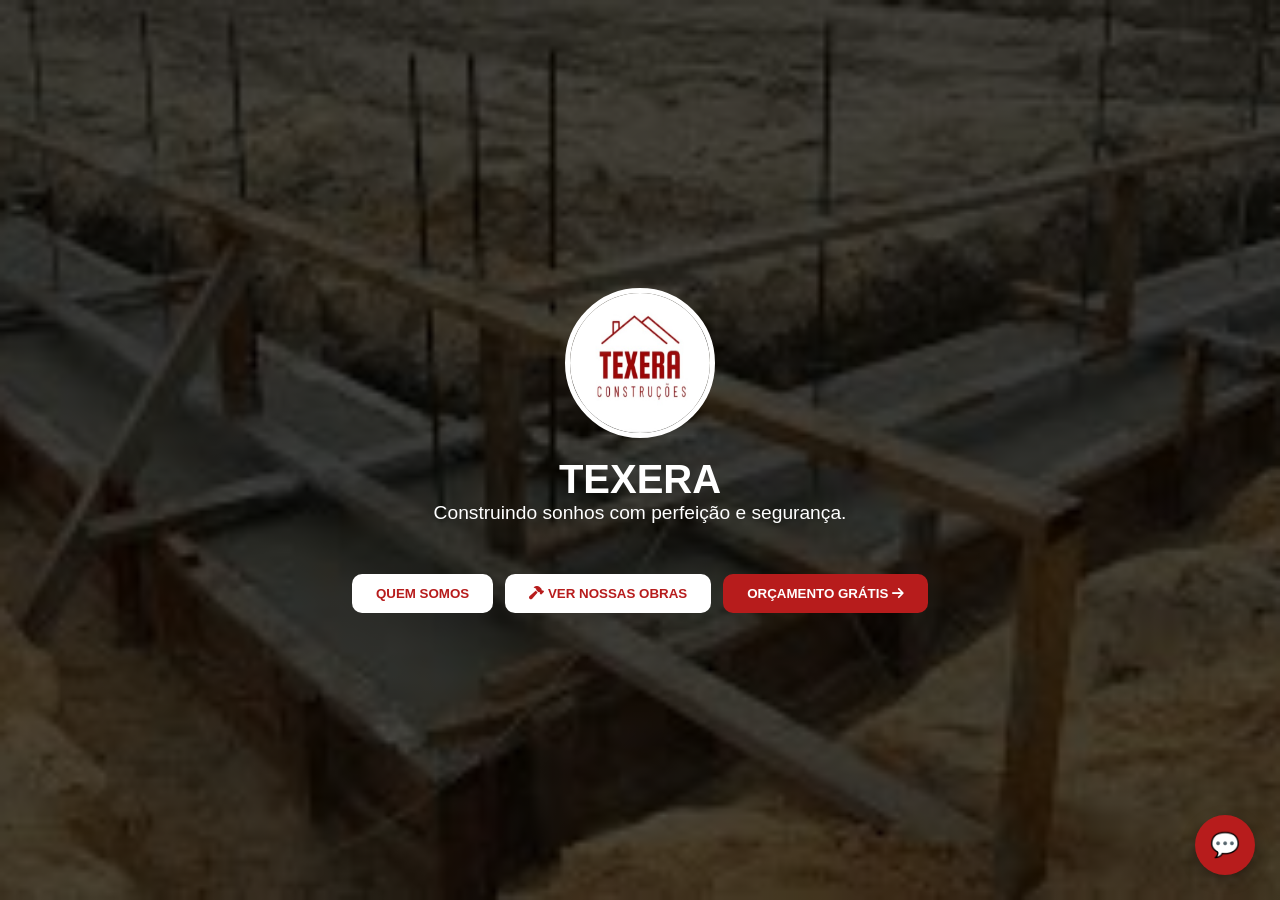
==== index.html @ e4a35808 "Remove 'VOLTAR' button from index.html Removed 'VOLTAR' button from both sections of the page." ====
<!DOCTYPE html>
<html lang="pt-BR">
<head>
    <meta charset="UTF-8">
    <meta name="viewport" content="width=device-width, initial-scale=1.0">
    <title>Texera Construções | Excelência em Obras</title>
    <link rel="stylesheet" href="style.css">
    <link rel="stylesheet" href="https://cdnjs.cloudflare.com/ajax/libs/font-awesome/6.0.0/css/all.min.css">
</head>
<body onclick="fecharAoClicarFora(event)">

    <header id="home-page" class="view-section">
        <div class="logo-content" onclick="event.stopPropagation()">
            <img src="img/tex.jpg" alt="Texera Construções" class="logo-img" id="secret-trigger">
            <h1 style="color: white; margin-top: 15px; font-size: 2.5rem;">TEXERA</h1>
            <p style="font-size: 1.2rem; margin-bottom: 20px;">Construindo sonhos com perfeição e segurança.</p>
        </div>
        
        <nav class="nav-container-horizontal" onclick="event.stopPropagation()">
            <button onclick="mostrarPagina('sobre-page')" class="btn-nav">QUEM SOMOS</button>
            <button onclick="mostrarPagina('galeria-page')" class="btn-nav"><i class="fas fa-hammer"></i> VER NOSSAS OBRAS</button>
            <button onclick="mostrarPagina('orcamento-page')" class="btn-nav btn-highlight">ORÇAMENTO GRÁTIS <i class="fas fa-arrow-right"></i></button>
        </nav>
    </header>

    <section id="sobre-page" class="view-section overlay-page">
        <div class="content-card" onclick="event.stopPropagation()">
            <h2 style="color: var(--primary); margin-bottom: 15px;">Nossa História</h2>
            <div class="text-container" style="text-align: left; font-size: 0.95rem; line-height: 1.6;">
                <p>Com mais de <strong>30 anos de atuação</strong>, a <strong>Texera Construções</strong> é referência em qualidade no <strong>Litoral Paulista</strong>.</p>
                <p>Unimos honestidade absoluta, pontualidade, excelência técnica e carinho em cada tijolo assentado.</p>
            </div>
            
        </div>
    </section>

    <section id="galeria-page" class="view-section overlay-page">
        <div class="content-card wide" onclick="event.stopPropagation()" style="max-width: 600px;">
            <h2 style="color: var(--primary);">Nossas Obras</h2>
            <p style="font-size: 0.8rem; margin-bottom: 15px;">Clique para ver detalhes do serviço</p>
            <div class="carousel-container">
                <div class="product-card" onclick="expandirImagem(this)">
                    <img src="img/funda.jpeg" data-desc="Fundação de alta resistência com concreto usinado.">
                    <h3>Fundação</h3>
                </div>
                <div class="product-card" onclick="expandirImagem(this)">
                    <img src="img/acaba.jpeg" data-desc="Acabamento fino, porcelanato e pintura premium.">
                    <h3>Acabamento</h3>
                </div>
                <div class="product-card" onclick="expandirImagem(this)">
                    <img src="img/reparo.jpeg" data-desc="Manutenção elétrica, hidráulica, telhados, impermeabilizações e etc.">
                    <h3>Reparos</h3>
                </div>
            </div>
            
        </div>
    </section>

    <div id="image-light-box" class="modal-zoom" onclick="fecharZoom()">
        <div class="zoom-container" onclick="event.stopPropagation()">
            <img id="img-zoom-target" src="">
            <div id="text-zoom-target"></div>
            <button class="btn-close-zoom" onclick="fecharZoom()">FECHAR</button>
        </div>
    </div>

    <section id="orcamento-page" class="view-section overlay-page">
        <div class="content-card budget-card" onclick="event.stopPropagation()">
            <header class="budget-header">
                <i class="fas fa-calculator" style="font-size: 2rem; color: var(--primary);"></i>
                <h2>Orçamento Grátis</h2>
                <p>Receba sua estimativa pelo WhatsApp</p>
            </header>
            <form id="formOrcamento" class="modern-form">
                <div class="input-group">
                    <label>Nome Completo</label>
                    <input type="text" id="nome" placeholder="Seu nome" required>
                </div>
                <div class="input-group">
                    <label>Seu WhatsApp</label>
                    <input type="tel" id="telefone" placeholder="(13) 99999-9999" required>
                </div>
                <div class="input-group">
                    <label>Tipo de Serviço</label>
                    <select id="servico" required>
                        <option value="" disabled selected>Selecione...</option>
                        <option value="Fundação">Fundação</option>
                        <option value="Reforma">Reforma Geral</option>
                        <option value="Pintura">Pintura/Acabamento</option>
                    </select>
                </div>
                <button type="submit" class="btn-send-budget">SOLICITAR AGORA <i class="fab fa-whatsapp"></i></button>
            </form>
            <button class="btn-voltar-simples" onclick="voltarHome()">CANCELAR</button>
        </div>
    </section>

    <section id="admin-page" class="view-section overlay-page">
        <div class="content-card" onclick="event.stopPropagation()">
            <h3>Painel Admin</h3>
            <div id="stats-area" style="margin: 15px 0; font-size: 0.9rem;"></div>
            <div class="modern-form">
                <input type="text" id="admin-whatsapp" placeholder="WhatsApp (Ex: 5513...)">
                <input type="password" id="admin-password-input" placeholder="Nova Senha">
                <button class="btn-highlight" onclick="salvarConfig()" style="padding: 10px; border: none; border-radius: 8px; cursor: pointer;">SALVAR</button>
            </div>
            <button class="btn-voltar-simples" onclick="voltarHome()">SAIR</button>
        </div>
    </section>

    <button id="chat-button" onclick="toggleChat(event)">💬</button>
    <div id="modal-chat" class="modal-chatbot-overlay" onclick="fecharChatExterno(event)">
        <div class="modal-content" onclick="event.stopPropagation()">
            <div class="chat-header">Engenheiro Virtual Texera</div>
            <div id="chat-box"></div>
            <div class="chat-input-area">
                <input type="text" id="bot-input" placeholder="Digite aqui..." onkeypress="if(event.key==='Enter') handleBotLogic()">
                <button onclick="handleBotLogic()">➤</button>
            </div>
        </div>
    </div>

    <script src="script.js"></script>
</body>
</html>
---- style.css ----
:root {
    --primary: #b71c1c;
    --primary-dark: #7f0000;
    --whatsapp: #25d366;
    --bg-overlay: rgba(0, 0, 0, 0.95);
    --transition: all 0.3s ease;
}

* { margin: 0; padding: 0; box-sizing: border-box; font-family: 'Segoe UI', sans-serif; }

body { background: #000; overflow: hidden; height: 100vh; width: 100vw; }

.view-section {
    height: 100vh; width: 100vw; display: flex; flex-direction: column;
    justify-content: center; align-items: center; position: fixed;
    top: 0; left: 0; background: linear-gradient(rgba(0,0,0,0.7), rgba(0,0,0,0.7)), url('img/funda.jpeg') center/cover;
    color: white; text-align: center; z-index: 10;
}

.overlay-page { background: var(--bg-overlay) !important; z-index: 100; backdrop-filter: blur(10px); display: none; }

.content-card {
    background: white; color: #333; padding: 30px; border-radius: 20px;
    width: 90%; max-width: 450px; box-shadow: 0 15px 50px rgba(0,0,0,0.5);
}

.logo-img { width: 150px; height: 150px; border-radius: 50%; border: 5px solid white; cursor: pointer; }

.nav-container-horizontal { display: flex; gap: 12px; margin-top: 30px; flex-wrap: wrap; justify-content: center; }

.btn-nav {
    padding: 12px 24px; border-radius: 10px; border: none; font-weight: bold;
    cursor: pointer; background: white; color: var(--primary); transition: var(--transition);
}

.btn-highlight { background: var(--primary); color: white; }
.btn-nav:hover { transform: translateY(-3px); box-shadow: 0 5px 15px rgba(0,0,0,0.3); }

/* GALERIA */
.carousel-container { display: flex; overflow-x: auto; gap: 15px; padding: 15px 0; scrollbar-width: none; }
.product-card { flex: 0 0 150px; cursor: pointer; }
.product-card img { width: 100%; height: 100px; object-fit: cover; border-radius: 10px; border: 2px solid #ddd; }

/* ZOOM IMAGEM */
.modal-zoom {
    position: fixed; top: 0; left: 0; width: 100%; height: 100%;
    background: rgba(0,0,0,0.98); z-index: 2000; display: none;
    justify-content: center; align-items: center; padding: 20px;
}
.zoom-container { max-width: 500px; width: 100%; text-align: center; }
#img-zoom-target { width: 100%; border-radius: 15px; box-shadow: 0 0 30px var(--primary); }
#text-zoom-target { background: white; padding: 20px; border-radius: 10px; margin-top: 15px; color: #333; }
.btn-close-zoom { background: var(--primary); color: white; border: none; padding: 10px 20px; border-radius: 5px; margin-top: 10px; cursor: pointer; }

/* ORÇAMENTO */
.modern-form { display: flex; flex-direction: column; gap: 15px; text-align: left; }
.input-group label { display: block; font-size: 0.8rem; font-weight: bold; margin-bottom: 5px; color: #666; }
.input-group input, .input-group select { width: 100%; padding: 12px; border: 2px solid #eee; border-radius: 10px; }
.btn-send-budget { background: var(--whatsapp); color: white; border: none; padding: 15px; border-radius: 10px; font-weight: bold; cursor: pointer; display: flex; justify-content: center; gap: 10px; }

/* CHATBOT */
#chat-button { position: fixed; bottom: 25px; right: 25px; width: 60px; height: 60px; background: var(--primary); color: white; border: none; border-radius: 50%; font-size: 24px; cursor: pointer; z-index: 999; box-shadow: 0 5px 15px rgba(0,0,0,0.3); }
.modal-chatbot-overlay { display: none; position: fixed; top: 0; left: 0; width: 100vw; height: 100vh; background: rgba(0,0,0,0.5); z-index: 10000; }
.modal-content { background: white; width: 320px; position: fixed; bottom: 95px; right: 25px; border-radius: 15px; overflow: hidden; display: flex; flex-direction: column; box-shadow: 0 10px 40px rgba(0,0,0,0.4); }
.chat-header { background: var(--primary); color: white; padding: 15px; font-weight: bold; }
#chat-box { height: 320px; overflow-y: auto; padding: 15px; background: #f9f9f9; display: flex; flex-direction: column; gap: 10px; }
.msg { padding: 10px; border-radius: 12px; font-size: 0.85rem; line-height: 1.4; max-width: 85%; }
.bot { background: #eee; align-self: flex-start; }
.user { background: var(--primary); color: white; align-self: flex-end; }
.chat-input-area { display: flex; padding: 10px; border-top: 1px solid #eee; }
.chat-input-area input { flex: 1; border: none; outline: none; padding: 8px; }
.btn-faq { width: 100%; background: white; border: 1px solid var(--primary); padding: 8px; border-radius: 5px; margin-bottom: 5px; cursor: pointer; font-size: 0.8rem; }
.btn-concluir-chat { display: inline-block; background: var(--whatsapp); color: white !important; padding: 12px; border-radius: 8px; text-decoration: none; font-weight: bold; text-align: center; margin-top: 10px; animation: pulse 2s infinite; }
@keyframes pulse { 0% { box-shadow: 0 0 0 0 rgba(37, 211, 102, 0.7); } 70% { box-shadow: 0 0 0 10px rgba(37, 211, 102, 0); } 100% { box-shadow: 0 0 0 0 rgba(37, 211, 102, 0); } }
.btn-voltar-simples { background: none; border: none; color: #888; margin-top: 15px; cursor: pointer; text-decoration: underline; width: 100%; }
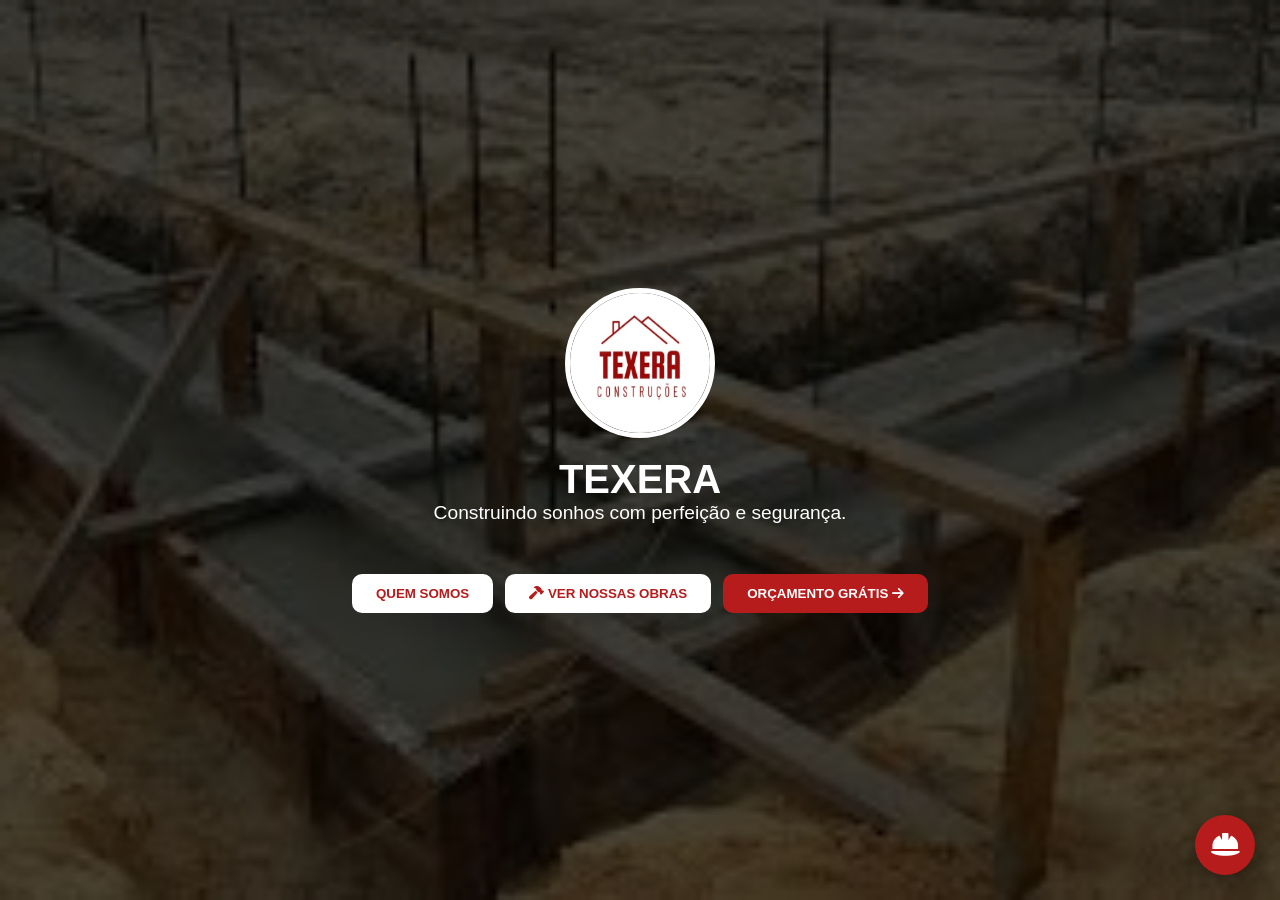
==== commit 5280b279: "Add files via upload" ====
--- a/index.html
+++ b/index.html
@@ -26,11 +26,10 @@
     <section id="sobre-page" class="view-section overlay-page">
         <div class="content-card" onclick="event.stopPropagation()">
             <h2 style="color: var(--primary); margin-bottom: 15px;">Nossa História</h2>
-            <div class="text-container" style="text-align: left; font-size: 0.95rem; line-height: 1.6;">
+            <div class="text-container" style="text-align: justify; font-size: 0.95rem; line-height: 1.6;">
                 <p>Com mais de <strong>30 anos de atuação</strong>, a <strong>Texera Construções</strong> é referência em qualidade no <strong>Litoral Paulista</strong>.</p>
-                <p>Unimos honestidade absoluta, pontualidade, excelência técnica e carinho em cada tijolo assentado.</p>
+                <p>"Há mais de 30 anos, transformamos projetos em realidades duradouras por todo o Litoral Paulista. Na Texera Construções, unimos a sofisticação técnica ao compromisso com a transparência. Acreditamos que uma obra perfeita nasce da união entre engenharia de ponta e o carinho dedicado a cada tijolo assentado, garantindo segurança e satisfação para a sua família."</p>
             </div>
-            
         </div>
     </section>
 
@@ -52,7 +51,6 @@
                     <h3>Reparos</h3>
                 </div>
             </div>
-            
         </div>
     </section>
 
@@ -60,7 +58,6 @@
         <div class="zoom-container" onclick="event.stopPropagation()">
             <img id="img-zoom-target" src="">
             <div id="text-zoom-target"></div>
-            <button class="btn-close-zoom" onclick="fecharZoom()">FECHAR</button>
         </div>
     </div>
 
@@ -87,6 +84,9 @@
                         <option value="Fundação">Fundação</option>
                         <option value="Reforma">Reforma Geral</option>
                         <option value="Pintura">Pintura/Acabamento</option>
+                        <option value="Elétrica">Elétrica</option>
+                        <option value="Infiltrações">Infiltrações</option>
+                        <option value="Telhado">Telhado</option>
                     </select>
                 </div>
                 <button type="submit" class="btn-send-budget">SOLICITAR AGORA <i class="fab fa-whatsapp"></i></button>
@@ -102,24 +102,29 @@
             <div class="modern-form">
                 <input type="text" id="admin-whatsapp" placeholder="WhatsApp (Ex: 5513...)">
                 <input type="password" id="admin-password-input" placeholder="Nova Senha">
-                <button class="btn-highlight" onclick="salvarConfig()" style="padding: 10px; border: none; border-radius: 8px; cursor: pointer;">SALVAR</button>
+                <button class="btn-highlight" onclick="salvarConfig()" style="padding: 10px; border: none; border-radius: 8px; cursor: pointer;">SALVAL</button>
             </div>
             <button class="btn-voltar-simples" onclick="voltarHome()">SAIR</button>
         </div>
     </section>
 
-    <button id="chat-button" onclick="toggleChat(event)">💬</button>
-    <div id="modal-chat" class="modal-chatbot-overlay" onclick="fecharChatExterno(event)">
-        <div class="modal-content" onclick="event.stopPropagation()">
-            <div class="chat-header">Engenheiro Virtual Texera</div>
-            <div id="chat-box"></div>
-            <div class="chat-input-area">
-                <input type="text" id="bot-input" placeholder="Digite aqui..." onkeypress="if(event.key==='Enter') handleBotLogic()">
-                <button onclick="handleBotLogic()">➤</button>
+    <!-- INTERFACE DO CHATBOT INTEGRADA -->
+    <div id="chatbot-container" onclick="event.stopPropagation()">
+        <div id="chatbot-window">
+            <div id="chatbot-header">
+                <div><strong>Texera Construções</strong><br><small>Central de Atendimento e Obras</small></div>
+                <i class="fas fa-times" style="cursor: pointer;" onclick="toggleChat(event)"></i>
+            </div>
+            <div id="chat-messages"></div>
+            <div id="typing-indicator" class="typing" style="margin-left: 20px; font-style: italic; font-size: 0.8rem; color: #888; display: none;">A Texera está analisando...</div>
+            <div id="chat-input-area">
+                <input type="text" id="chat-input" placeholder="Digite aqui...">
+                <button id="send-chat" onclick="handleUserInput()"><i class="fas fa-paper-plane"></i></button>
             </div>
         </div>
+        <div id="chatbot-btn" onclick="toggleChat(event)"><i class="fas fa-hard-hat"></i></div>
     </div>
 
     <script src="script.js"></script>
 </body>
-</html>
+</html>
--- a/style.css
+++ b/style.css
@@ -4,6 +4,11 @@
     --whatsapp: #25d366;
     --bg-overlay: rgba(0, 0, 0, 0.95);
     --transition: all 0.3s ease;
+    /* Variáveis locais do Chatbot */
+    --tx-primary: #1e293b; 
+    --tx-secondary: #f97316; 
+    --tx-white: #ffffff;
+    --tx-bg-bot: #f1f5f9;
 }
 
 * { margin: 0; padding: 0; box-sizing: border-box; font-family: 'Segoe UI', sans-serif; }
@@ -24,52 +29,61 @@
     width: 90%; max-width: 450px; box-shadow: 0 15px 50px rgba(0,0,0,0.5);
 }
 
+#sobre-page .text-container { text-align: justify; text-justify: inter-word; }
 .logo-img { width: 150px; height: 150px; border-radius: 50%; border: 5px solid white; cursor: pointer; }
-
 .nav-container-horizontal { display: flex; gap: 12px; margin-top: 30px; flex-wrap: wrap; justify-content: center; }
 
 .btn-nav {
     padding: 12px 24px; border-radius: 10px; border: none; font-weight: bold;
     cursor: pointer; background: white; color: var(--primary); transition: var(--transition);
 }
-
 .btn-highlight { background: var(--primary); color: white; }
 .btn-nav:hover { transform: translateY(-3px); box-shadow: 0 5px 15px rgba(0,0,0,0.3); }
 
-/* GALERIA */
-.carousel-container { display: flex; overflow-x: auto; gap: 15px; padding: 15px 0; scrollbar-width: none; }
-.product-card { flex: 0 0 150px; cursor: pointer; }
-.product-card img { width: 100%; height: 100px; object-fit: cover; border-radius: 10px; border: 2px solid #ddd; }
+.carousel-container { display: flex; justify-content: center; gap: 20px; padding: 15px 0; flex-wrap: wrap; }
+.product-card { flex: 0 1 150px; cursor: pointer; text-align: center; }
+.product-card h3 { font-size: 0.9rem; margin-top: 8px; }
+.product-card img { width: 100%; height: 110px; object-fit: cover; border-radius: 10px; border: 2px solid #eee; transition: var(--transition); }
+.product-card:hover img { border-color: var(--primary); transform: scale(1.03); }
 
-/* ZOOM IMAGEM */
-.modal-zoom {
-    position: fixed; top: 0; left: 0; width: 100%; height: 100%;
-    background: rgba(0,0,0,0.98); z-index: 2000; display: none;
-    justify-content: center; align-items: center; padding: 20px;
-}
+.modal-zoom { position: fixed; top: 0; left: 0; width: 100%; height: 100%; background: rgba(0,0,0,0.98); z-index: 2000; display: none; justify-content: center; align-items: center; padding: 20px; }
 .zoom-container { max-width: 500px; width: 100%; text-align: center; }
 #img-zoom-target { width: 100%; border-radius: 15px; box-shadow: 0 0 30px var(--primary); }
 #text-zoom-target { background: white; padding: 20px; border-radius: 10px; margin-top: 15px; color: #333; }
-.btn-close-zoom { background: var(--primary); color: white; border: none; padding: 10px 20px; border-radius: 5px; margin-top: 10px; cursor: pointer; }
 
-/* ORÇAMENTO */
 .modern-form { display: flex; flex-direction: column; gap: 15px; text-align: left; }
 .input-group label { display: block; font-size: 0.8rem; font-weight: bold; margin-bottom: 5px; color: #666; }
-.input-group input, .input-group select { width: 100%; padding: 12px; border: 2px solid #eee; border-radius: 10px; }
+.input-group input, .input-group select { width: 100%; padding: 12px; border: 2px solid #eee; border-radius: 10px; outline: none; }
 .btn-send-budget { background: var(--whatsapp); color: white; border: none; padding: 15px; border-radius: 10px; font-weight: bold; cursor: pointer; display: flex; justify-content: center; gap: 10px; }
+.btn-voltar-simples { background: none; border: none; color: #888; margin-top: 15px; cursor: pointer; text-decoration: underline; width: 100%; }
 
-/* CHATBOT */
-#chat-button { position: fixed; bottom: 25px; right: 25px; width: 60px; height: 60px; background: var(--primary); color: white; border: none; border-radius: 50%; font-size: 24px; cursor: pointer; z-index: 999; box-shadow: 0 5px 15px rgba(0,0,0,0.3); }
-.modal-chatbot-overlay { display: none; position: fixed; top: 0; left: 0; width: 100vw; height: 100vh; background: rgba(0,0,0,0.5); z-index: 10000; }
-.modal-content { background: white; width: 320px; position: fixed; bottom: 95px; right: 25px; border-radius: 15px; overflow: hidden; display: flex; flex-direction: column; box-shadow: 0 10px 40px rgba(0,0,0,0.4); }
-.chat-header { background: var(--primary); color: white; padding: 15px; font-weight: bold; }
-#chat-box { height: 320px; overflow-y: auto; padding: 15px; background: #f9f9f9; display: flex; flex-direction: column; gap: 10px; }
-.msg { padding: 10px; border-radius: 12px; font-size: 0.85rem; line-height: 1.4; max-width: 85%; }
-.bot { background: #eee; align-self: flex-start; }
-.user { background: var(--primary); color: white; align-self: flex-end; }
-.chat-input-area { display: flex; padding: 10px; border-top: 1px solid #eee; }
-.chat-input-area input { flex: 1; border: none; outline: none; padding: 8px; }
-.btn-faq { width: 100%; background: white; border: 1px solid var(--primary); padding: 8px; border-radius: 5px; margin-bottom: 5px; cursor: pointer; font-size: 0.8rem; }
-.btn-concluir-chat { display: inline-block; background: var(--whatsapp); color: white !important; padding: 12px; border-radius: 8px; text-decoration: none; font-weight: bold; text-align: center; margin-top: 10px; animation: pulse 2s infinite; }
-@keyframes pulse { 0% { box-shadow: 0 0 0 0 rgba(37, 211, 102, 0.7); } 70% { box-shadow: 0 0 0 10px rgba(37, 211, 102, 0); } 100% { box-shadow: 0 0 0 0 rgba(37, 211, 102, 0); } }
-.btn-voltar-simples { background: none; border: none; color: #888; margin-top: 15px; cursor: pointer; text-decoration: underline; width: 100%; }+/* DESIGN CORE DO CHATBOT */
+#chatbot-container { position: fixed; bottom: 25px; right: 25px; z-index: 9999; font-family: 'Segoe UI', Arial, sans-serif; }
+#chatbot-btn { width: 60px; height: 60px; background-color: var(--primary); border-radius: 50%; display: flex; justify-content: center; align-items: center; color: var(--tx-white); font-size: 1.6rem; cursor: pointer; box-shadow: 0 5px 25px rgba(0,0,0,0.4); transition: 0.3s; -webkit-tap-highlight-color: transparent; }
+#chatbot-btn:hover { transform: scale(1.05); background-color: var(--primary-dark); }
+
+#chatbot-window { 
+    position: fixed; bottom: 95px; right: 25px; width: 360px; max-width: calc(100vw - 40px); height: 70vh; max-height: 520px;
+    background-color: var(--tx-white); border-radius: 15px; box-shadow: 0 10px 40px rgba(0,0,0,0.4); display: none; flex-direction: column; overflow: hidden; animation: txSlideIn 0.3s ease-out; 
+}
+
+@keyframes txSlideIn { from { opacity: 0; transform: translateY(20px); } to { opacity: 1; transform: translateY(0); } }
+#chatbot-header { background-color: var(--primary); color: var(--tx-white); padding: 1.2rem; display: flex; justify-content: space-between; align-items: center; border-bottom: 3px solid var(--tx-secondary); font-weight: bold; }
+#chat-messages { flex: 1; padding: 1.2rem; overflow-y: auto; background-color: #f8fafc; display: flex; flex-direction: column; gap: 12px; }
+
+.msg { max-width: 85%; padding: 10px 14px; border-radius: 12px; font-size: 0.9rem; line-height: 1.4; position: relative; }
+.bot-msg { background-color: var(--tx-bg-bot); color: var(--tx-primary); align-self: flex-start; border-top-left-radius: 2px; text-align: left; }
+.user-msg { background-color: var(--primary); color: var(--tx-white); align-self: flex-end; border-top-right-radius: 2px; text-align: left; }
+
+.quick-replies { display: flex; flex-wrap: wrap; gap: 8px; margin-top: 5px; }
+.reply-btn { background-color: var(--tx-white); border: 1px solid var(--primary); color: var(--primary); padding: 6px 12px; border-radius: 6px; font-size: 0.85rem; cursor: pointer; transition: 0.2s; font-weight: bold; }
+.reply-btn:hover { background-color: var(--primary); color: var(--tx-white); }
+
+#chat-input-area { padding: 1rem; display: flex; gap: 10px; background-color: var(--tx-white); border-top: 1px solid #e2e8f0; }
+#chat-input { flex: 1; border: 1px solid #cbd5e1; padding: 10px 14px; border-radius: 6px; outline: none; color: #333; }
+#send-chat { background-color: var(--primary); color: var(--tx-white); border: none; width: 40px; height: 40px; border-radius: 6px; cursor: pointer; display: flex; justify-content: center; align-items: center; transition: 0.2s; }
+#send-chat:hover { background-color: var(--primary-dark); }
+
+@media (max-width: 768px) { 
+    #chatbot-window { bottom: 95px; right: 20px; max-width: calc(100vw - 40px); height: 65vh; }
+}
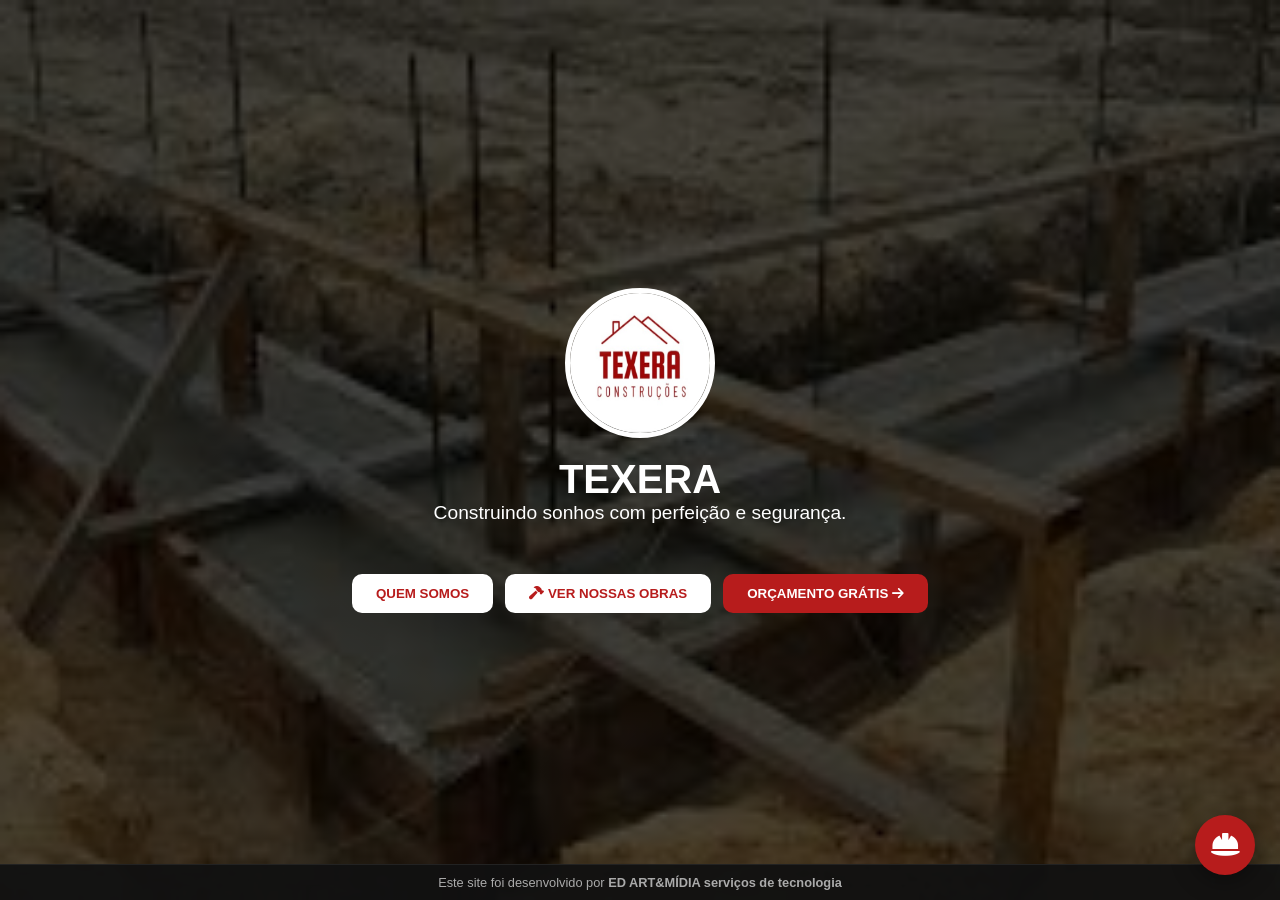
==== commit fabec80f: "Add files via upload" ====
--- a/index.html
+++ b/index.html
@@ -125,6 +125,11 @@
         <div id="chatbot-btn" onclick="toggleChat(event)"><i class="fas fa-hard-hat"></i></div>
     </div>
 
+    <!-- RODAPÉ CORRIGIDO COM POSICIONAMENTO FIXO E CAMADA SOBREPOSTA -->
+    <footer style="position: fixed; bottom: 0; left: 0; width: 100%; text-align: center; padding: 10px 0; background-color: rgba(17, 17, 17, 0.95); color: #aaaaaa; font-size: 0.8rem; border-top: 1px solid #222222; z-index: 90; font-family: Arial, sans-serif;">
+        <p style="margin: 0;">Este site foi desenvolvido por <strong>ED ART&MÍDIA serviços de tecnologia</strong></p>
+    </footer>
+
     <script src="script.js"></script>
 </body>
 </html>
